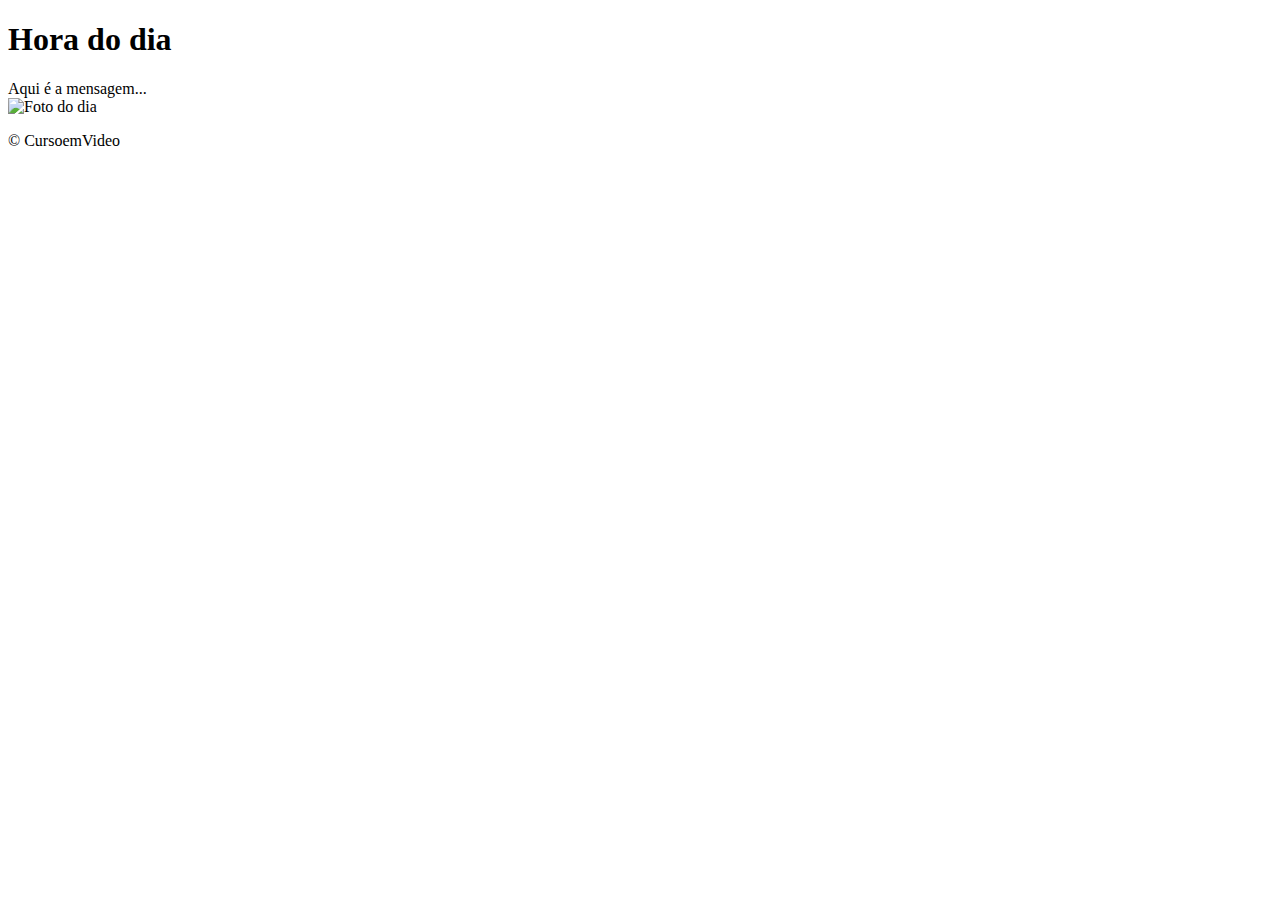
==== hora.html @ 92d2eb36 "4" ====
<!DOCTYPE html>
<html lang="pt-BR">
<head>
    <meta charset="UTF-8">
    <meta name="viewport" content="width=device-width, initial-scale=1.0">
    <title>Verificador de idade</title>
    <link rel="stylesheet" href="style.css">
</head>
<body onload="carregar()">
    <header>
        <h1>Hora do dia</h1>
    </header>
    <section>
        <div id="msg">
            Aqui é a mensagem...
        </div>
        <div id="foto">
            <img id="imagem" src="fotomanha.png" alt="Foto do dia">
        </div>
    </section>
    <footer>
        <p>&copy; CursoemVideo</p>
    </footer>
    <script src="script.js"></script>
</body>
</html>
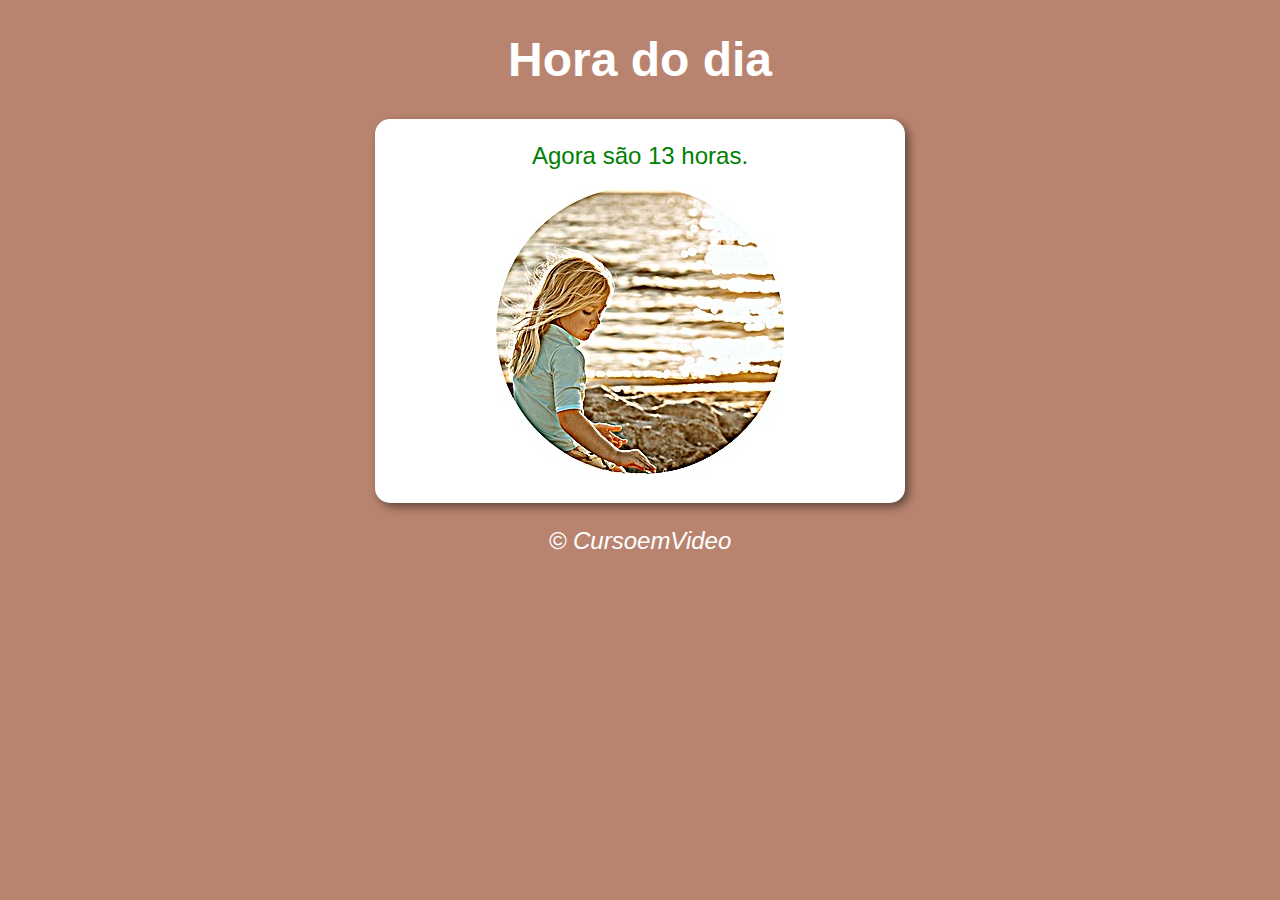
==== commit e00a8531: "foi agora..." ====
--- a/hora.html
+++ b/hora.html
@@ -4,7 +4,7 @@
     <meta charset="UTF-8">
     <meta name="viewport" content="width=device-width, initial-scale=1.0">
     <title>Verificador de idade</title>
-    <link rel="stylesheet" href="style.css">
+    <link rel="stylesheet" href="style-hora.css">
 </head>
 <body onload="carregar()">
     <header>
@@ -21,6 +21,6 @@
     <footer>
         <p>&copy; CursoemVideo</p>
     </footer>
-    <script src="script.js"></script>
+    <script src="script-hora.js"></script>
 </body>
 </html>--- a/style-hora.css
+++ b/style-hora.css
@@ -0,0 +1,28 @@
+body{
+    background: rgb(87, 151, 177);
+    color: green;
+    font: normal 18pt Arial;
+
+}
+header{
+    color: white;
+    text-align: center;
+}
+section{
+    background: white;
+    border-radius: 15px;
+    padding: 15px;
+    width: 500px;
+    margin: auto;
+    box-shadow: 4px 4px 10px rgba(0, 0, 0, 0.473)
+    
+}
+div{
+    text-align: center;
+    padding: 8px;
+}
+footer{
+    color: white;
+    text-align: center;
+    font-style: italic;
+}